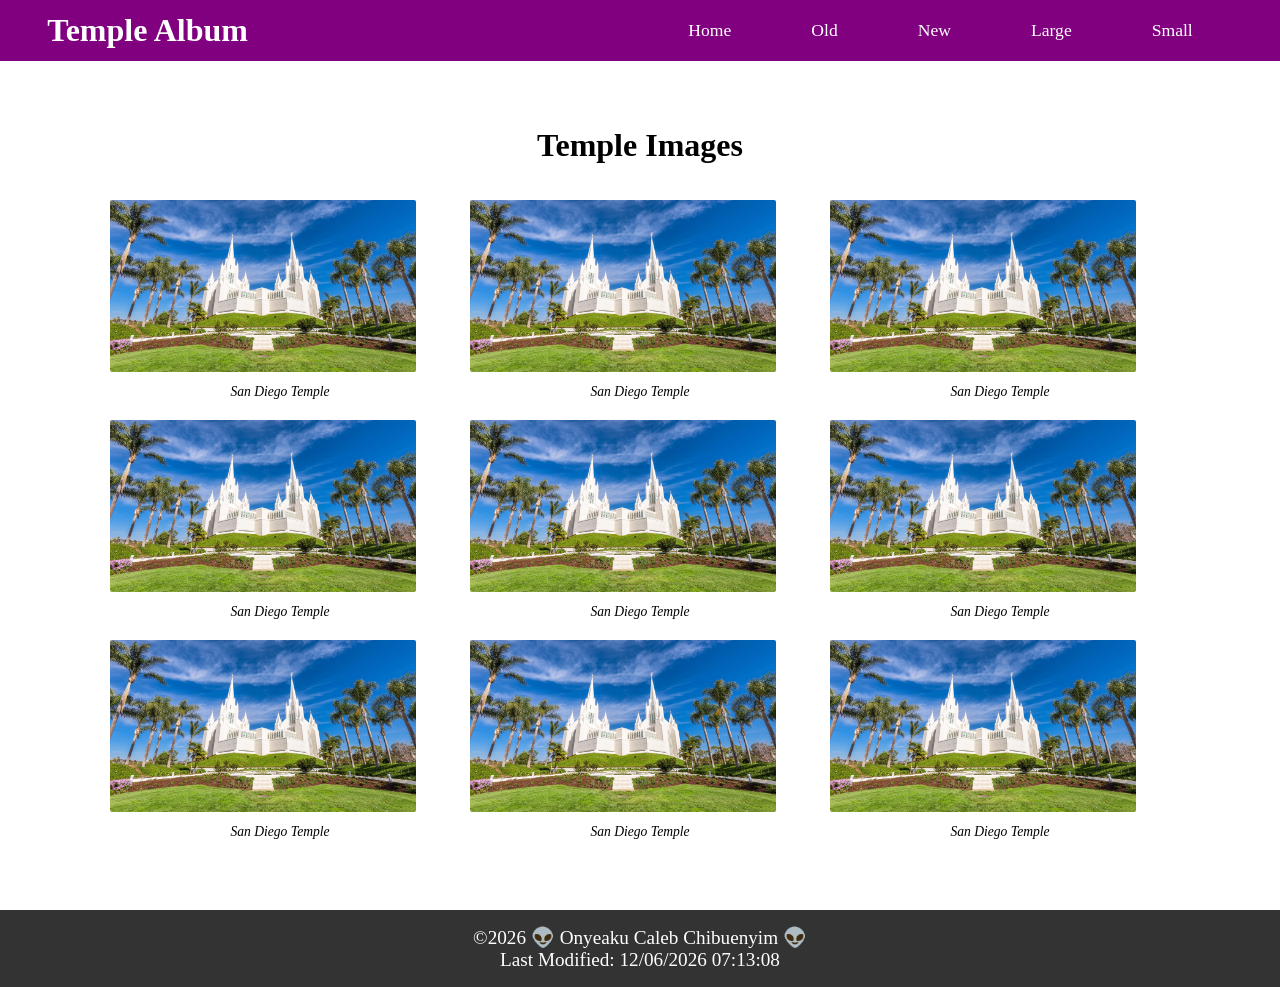
==== temples.html @ 8e916dc9 "week 2 project" ====
<!DOCTYPE html>
<html lang="en">

<head>
    <meta charset="UTF-8">
    <meta name="viewport" content="width=device-width, initial-scale=1.0">
    <title>WDD 131 - Temple</title>
    <meta name="description" content="Temple Image">
    <meta name="author" content="Onyeaku Caleb Chibueniym">
    <link rel="preconnect" href="https://fonts.googleapis.com">
    <link rel="preconnect" href="https://fonts.gstatic.com" crossorigin>
    <link href="https://fonts.googleapis.com/css2?family=Roboto:wght@300;400;700&display=swap" rel="stylesheet">
    <link rel="stylesheet" href="styles/temple.css">
    <link rel="stylesheet" href="styles/temple-large.css">
    <script src="scripts/temple.js" defer></script>
</head>

<body>
    <header>
        <h1>Temple Album</h1>
        <button id="menu"></button>
        <nav class="navigation">
            <a href="https://home.com">Home</a>
            <a href="https://old.com">Old</a>
            <a href="https://new.com">New</a>
            <a href="https://large.com">Large</a>
            <a href="https://small.com">Small</a>
        </nav>
    </header>
    <main>
        <h2>Temple Images</h2>
        <div class="temple-grid">
            <figure>
                <img src="templeimg.jpg" alt="Temple 1">
                <figcaption>San Diego Temple</figcaption>
            </figure>
            <figure>
                <img src="templeimg.jpg" alt="Temple 2">
                <figcaption>San Diego Temple</figcaption>
            </figure>
            <figure>
                <img src="templeimg.jpg" alt="Temple 3">
                <figcaption>San Diego Temple</figcaption>
            </figure>
            <figure>
                <img src="templeimg.jpg" alt="Temple 4">
                <figcaption>San Diego Temple</figcaption>
            </figure>
            <figure>
                <img src="templeimg.jpg" alt="Temple 5">
                <figcaption>San Diego Temple</figcaption>
            </figure>
            <figure>
                <img src="templeimg.jpg" alt="Temple 6">
                <figcaption>San Diego Temple</figcaption>
            </figure>
            <figure>
                <img src="templeimg.jpg" alt="Temple 7">
                <figcaption>San Diego Temple</figcaption>
            </figure>
            <figure>
                <img src="templeimg.jpg" alt="Temple 8">
                <figcaption>San Diego Temple</figcaption>
            </figure>
            <figure>
                <img src="templeimg.jpg" alt="Temple 9">
                <figcaption>San Diego Temple</figcaption>
            </figure>

        </div>
    </main>

    <footer>
        <p> &copy;<span id="currentyear"></span> 👽 Onyeaku Caleb Chibuenyim 👽 </p>
        <p id="lastModified"></p>
    </footer>

</body>

</html>
---- styles/temple.css ----
* {
    margin: 0;
    padding: 0;
    box-sizing: border-box;
}

header {
    display: flex;
    background-color: purple;
    padding: 10px 30px;
    justify-content: space-around;
    align-items: center;
    justify-items: center;
}

h1 {
    font-size: 2.0rem;
    margin-left: 0;
    text-align: center;
    color: white;
    padding-right: 30%;
}

.navigation {
    display: flex;
    flex-direction: column;
    list-style: none;
}

.navigation a {
    display: flex;
    text-align: center;
    text-decoration: none;
    justify-content: space-between;
    padding: 10px 40px;
    font-size: 1.1rem;
    color: white;
    transition: opacity 0.3s ease;
}

.navigation a:hover {
    background-color: #333;
    color: #fff;
    font-weight: 700;
}

.open a {
    display: block;
}

.active::before {
    content: none;
}

h2 a {
    text-decoration: none;
    color: black;
    transition: color 0.3s ease;
}

h2 {
    font-size: 1.2rem;
    color: black;
    text-align: left;
    margin: 1rem;
    text-align: center;

}

main {
    max-width: 600px;
    margin: 0 auto;
    padding: 50px;
}

.temple-grid img {
    width: 90%;
    height: auto;
    border-radius: 2px;
    transition: transform 0.3s ease;
}

figcaption {
    text-align: center;
    font-style: italic;
    font-size: 0.85rem;
    margin-top: 0.5rem;
}

footer {
    background-color: #333;
    color: white;
    text-align: center;
    padding: 1rem 0;
    font-size: 1rem;
}

footer p {
    margin: 0;
    font-size: 1.2rem;
}
---- styles/temple-large.css ----
/*Larger View Css*/
@media (min-width: 37.5em) {
    #menu {
        display: none;
    }

    .navigation {
        display: flex;
        flex-direction: row;
    }

    .navigation a {
        display: flex;
        flex: 1 1 100%;
        
    }

    main {
        max-width: 1200px;
        justify-content: center;
    }

    h2 {
        font-size: 2rem;
    }

    main .temple-grid {
        display: grid;
        grid-template-columns: repeat(3, 1fr);
        gap: 20px;
        padding: 20px;
        justify-content: center;
    }

    main figure {
        margin: 0;
        padding: 0;
    }

    main .temple-grid img {
        max-width: 400px;
        height: auto;

    }

    main figcaption {
        text-align: center;
    }
}
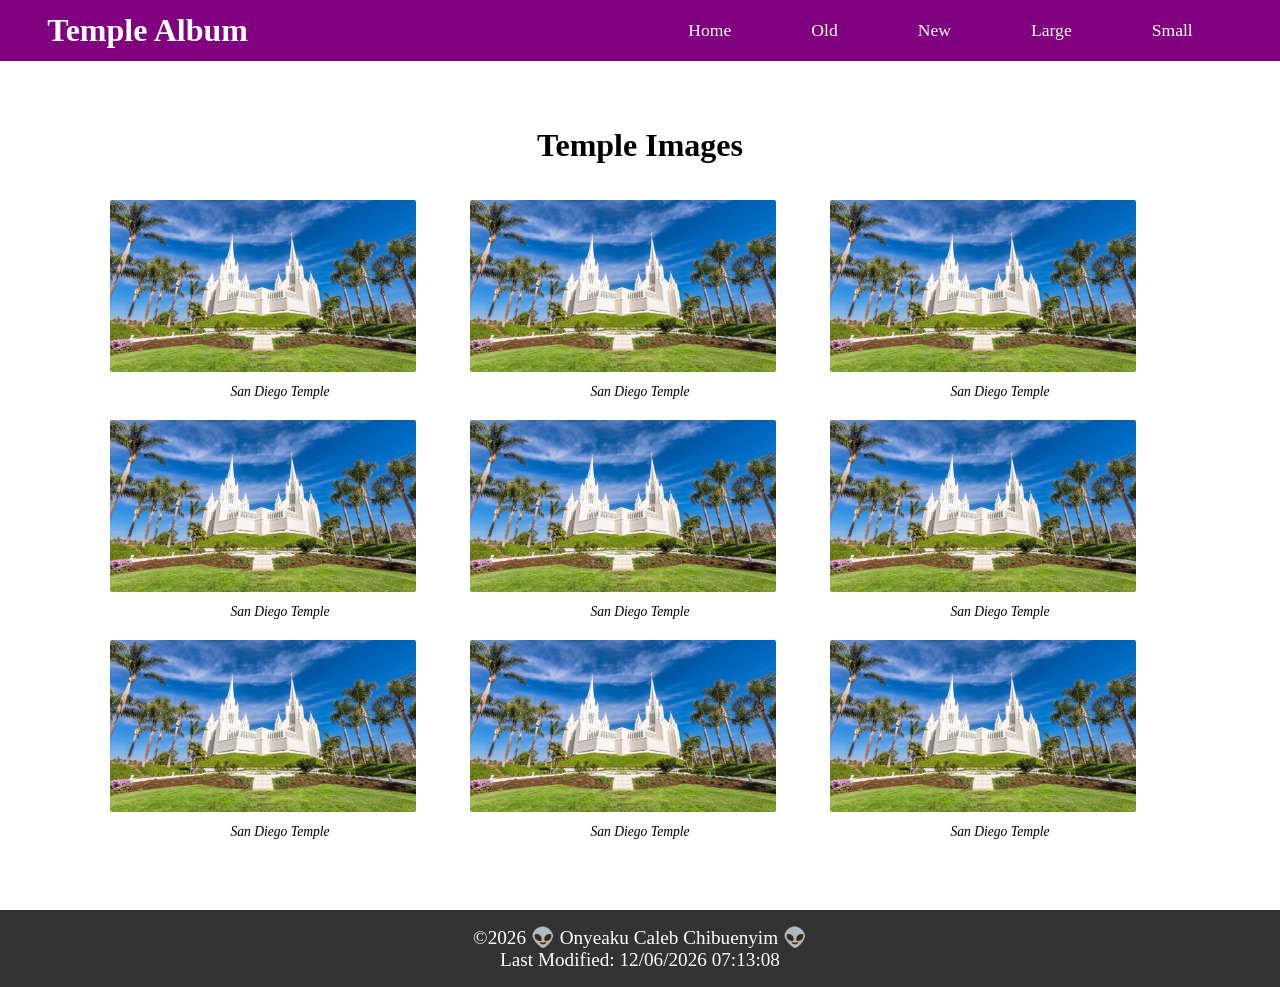
==== commit 98defd7b: "audit changes" ====
--- a/temples.html
+++ b/temples.html
@@ -5,7 +5,7 @@
     <meta charset="UTF-8">
     <meta name="viewport" content="width=device-width, initial-scale=1.0">
     <title>WDD 131 - Temple</title>
-    <meta name="description" content="Temple Image">
+    <meta name="description" content="WDD 131 - Dynamic Web Fundamentals | Onyeaku Caleb Chibuenyim | Home Page Development.">
     <meta name="author" content="Onyeaku Caleb Chibueniym">
     <link rel="preconnect" href="https://fonts.googleapis.com">
     <link rel="preconnect" href="https://fonts.gstatic.com" crossorigin>
@@ -31,39 +31,39 @@
         <h2>Temple Images</h2>
         <div class="temple-grid">
             <figure>
-                <img src="templeimg.jpg" alt="Temple 1">
+                <img src="images/templeimg.jpg" alt="Temple 1">
                 <figcaption>San Diego Temple</figcaption>
             </figure>
             <figure>
-                <img src="templeimg.jpg" alt="Temple 2">
+                <img src="images/templeimg.jpg" alt="Temple 2">
                 <figcaption>San Diego Temple</figcaption>
             </figure>
             <figure>
-                <img src="templeimg.jpg" alt="Temple 3">
+                <img src="images/templeimg.jpg" alt="Temple 3">
                 <figcaption>San Diego Temple</figcaption>
             </figure>
             <figure>
-                <img src="templeimg.jpg" alt="Temple 4">
+                <img src="images/templeimg.jpg" alt="Temple 4">
                 <figcaption>San Diego Temple</figcaption>
             </figure>
             <figure>
-                <img src="templeimg.jpg" alt="Temple 5">
+                <img src="images/templeimg.jpg" alt="Temple 5">
                 <figcaption>San Diego Temple</figcaption>
             </figure>
             <figure>
-                <img src="templeimg.jpg" alt="Temple 6">
+                <img src="images/templeimg.jpg" alt="Temple 6">
                 <figcaption>San Diego Temple</figcaption>
             </figure>
             <figure>
-                <img src="templeimg.jpg" alt="Temple 7">
+                <img src="images/templeimg.jpg" alt="Temple 7">
                 <figcaption>San Diego Temple</figcaption>
             </figure>
             <figure>
-                <img src="templeimg.jpg" alt="Temple 8">
+                <img src="images/templeimg.jpg" alt="Temple 8">
                 <figcaption>San Diego Temple</figcaption>
             </figure>
             <figure>
-                <img src="templeimg.jpg" alt="Temple 9">
+                <img src="images/templeimg.jpg" alt="Temple 9">
                 <figcaption>San Diego Temple</figcaption>
             </figure>
 
